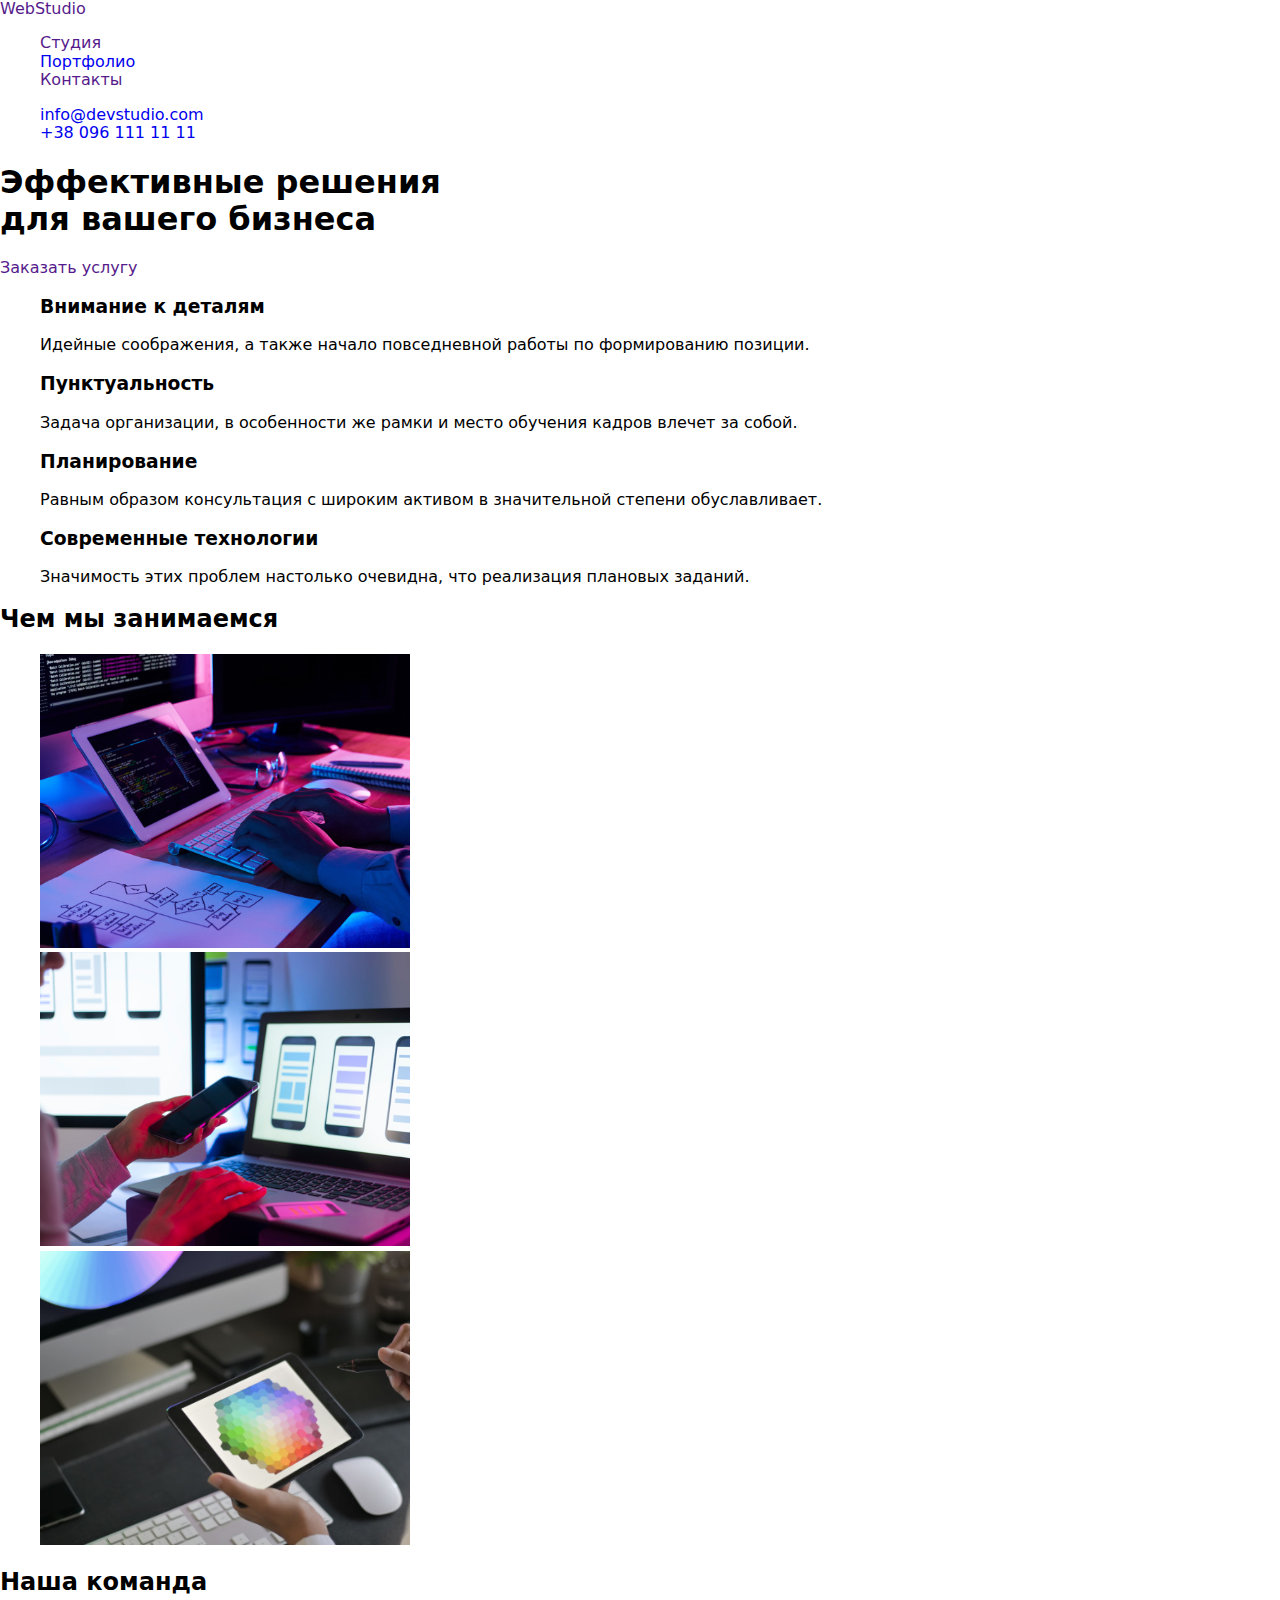
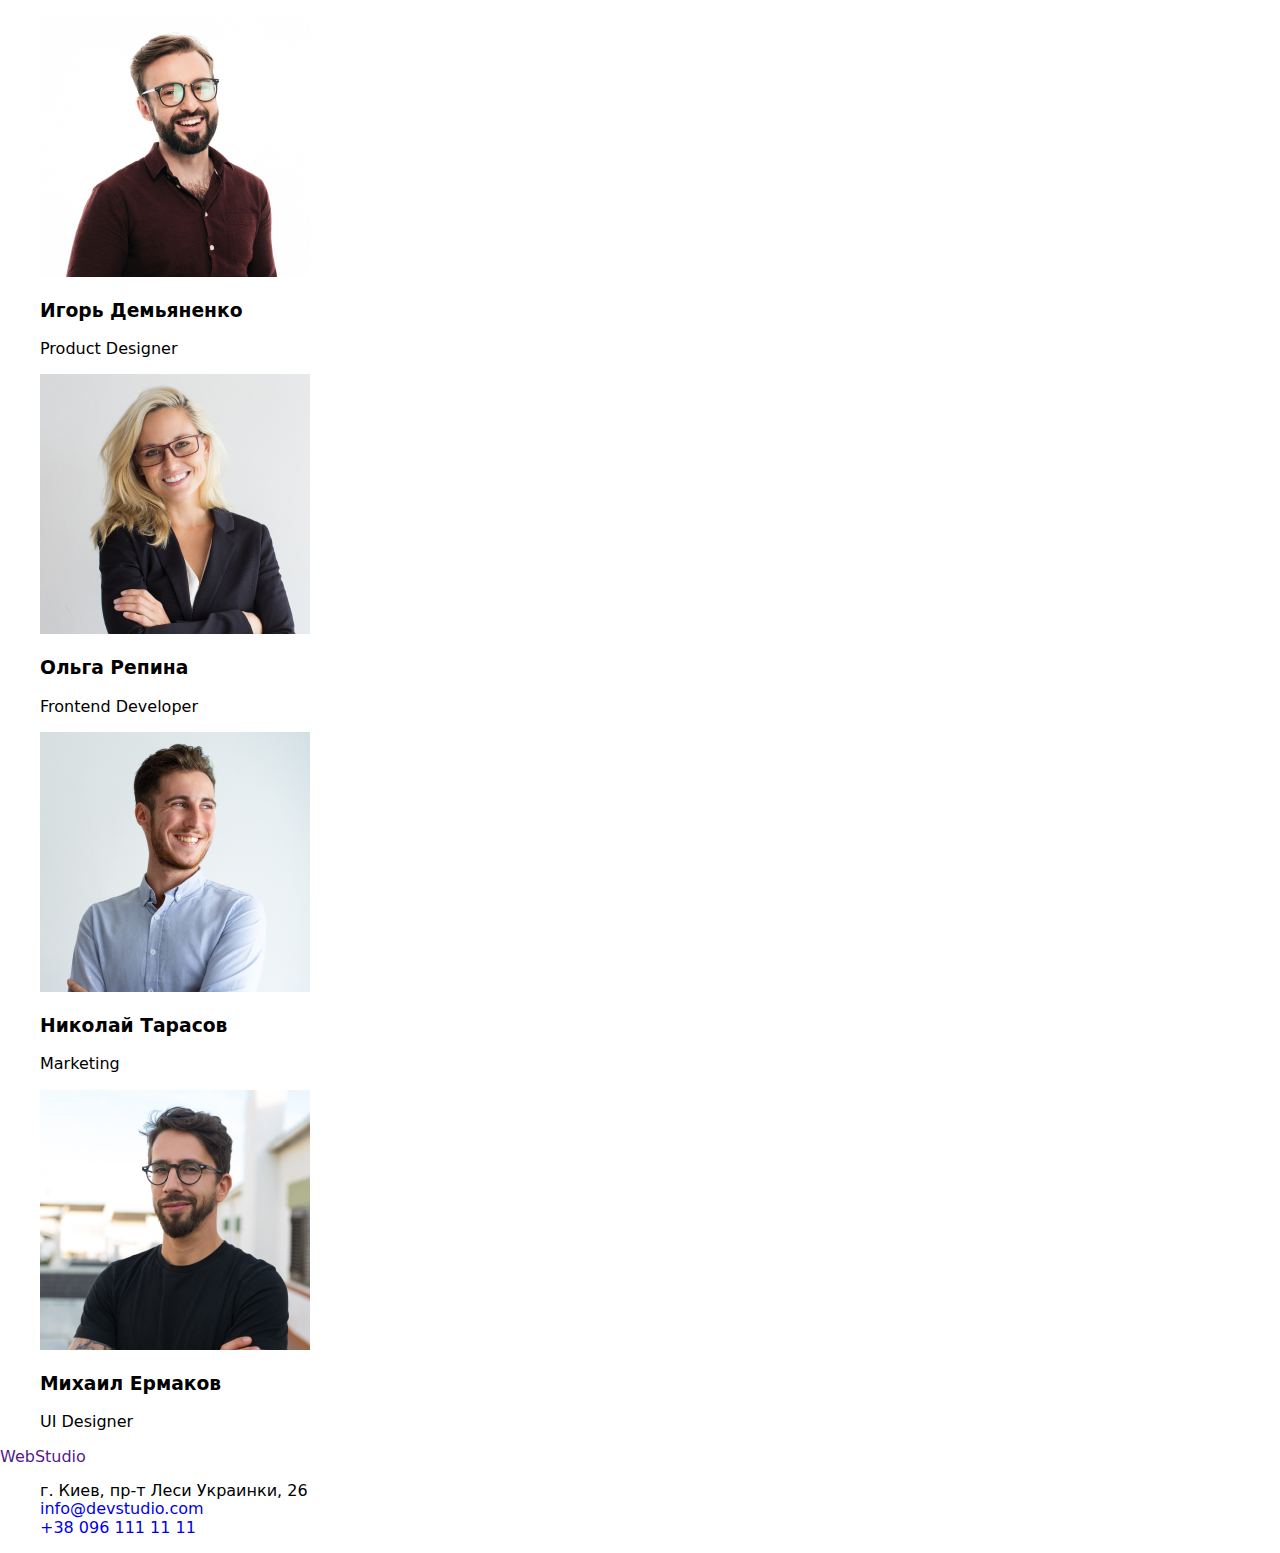
==== index.html @ 5a1761d9 "Create index.html" ====
<!DOCTYPE html>
<html lang="ru">

<head>
    <meta charset="UTF-8">
    <meta name="viewport" content="width=device-width, initial-scale=1.0">
    <title>Studio</title>
    <link rel="stylesheet" href="./CSS/modern-normalize.css">
    <link rel="stylesheet" href="./CSS/style.css">
</head>

<body>
    <header>
        <nav>
            <a href="">Web<span>Studio</span></a>
            <ul>
                <li>
                    <a href="">Студия</a>
                </li>
                <li>
                    <a href="./portfolio.html">Портфолио</a>
                </li>
                <li>
                    <a href="">Контакты</a>
                </li>
            </ul>
        </nav>
        <ul>
            <li>
                <a href="mailto:info@devstudio.com">info@devstudio.com</a>
            </li>
            <li>
                <a href="tel:+380961111111">+38 096 111 11 11</a>
            </li>
        </ul>
    </header>

    <main>
        <section>
            <h1>Эффективные решения <br> для вашего бизнеса</h1>
            <a href="">Заказать услугу</a>
        </section>
        <section>
            <ul>
                <li>
                    <h3>Внимание к деталям</h3>
                    <p>
                        Идейные соображения, а также начало повседневной работы по формированию позиции.
                    </p>
                </li>
                <li>
                    <h3>Пунктуальность</h3>
                    <p>
                        Задача организации, в особенности же рамки и место обучения кадров влечет за собой.
                    </p>
                </li>
                <li>
                    <h3>Планирование</h3>
                    <p>
                        Равным образом консультация с широким активом в значительной степени обуславливает.
                    </p>
                </li>
                <li>
                    <h3>Современные технологии</h3>
                    <p>
                        Значимость этих проблем настолько очевидна, что реализация плановых заданий.
                    </p>
                </li>
            </ul>
        </section>
        <section>
            <h2>Чем мы занимаемся</h2>
            <ul>
                <li>
                    <img src="./images/box1.svg" alt="img">
                </li>
                <li>
                    <img src="./images/box2.svg" alt="img">
                </li>
                <li>
                    <img src="./images/box3.svg" alt="img">
                </li>

            </ul>
        </section>
        <section>
            <h2>Наша команда</h2>
            <ul>
                <li>
                    <img src="./images/photo/img1.jpg" alt="фото">
                    <h3>Игорь Демьяненко</h3>
                    <p>Product Designer</p>
                </li>
                <li>
                    <img src="./images/photo/img2.jpg" alt="фото">
                    <h3>Ольга Репина</h3>
                    <p>Frontend Developer</p>
                </li>
                <li>
                    <img src="./images/photo/img3.jpg" alt="фото">
                    <h3>Николай Тарасов</h3>
                    <p>Marketing</p>
                </li>
                <li>
                    <img src="./images/photo/img4.jpg" alt="фото">
                    <h3>Михаил Ермаков</h3>
                    <p>UI Designer</p>
                </li>
            </ul>
        </section>

    </main>

    <footer>
        <a href="">Web<span>Studio</span></a>
        <address>
            <ul>
                <li> г. Киев, пр-т Леси Украинки, 26</li>
                <li> <a href="mailto:info@devstudio.com">info@devstudio.com</a></li>
                <li> <a href="tel:+380961111111">+38 096 111 11 11</a></li>
            </ul>
        </address>
    </footer>

</body>

</html>
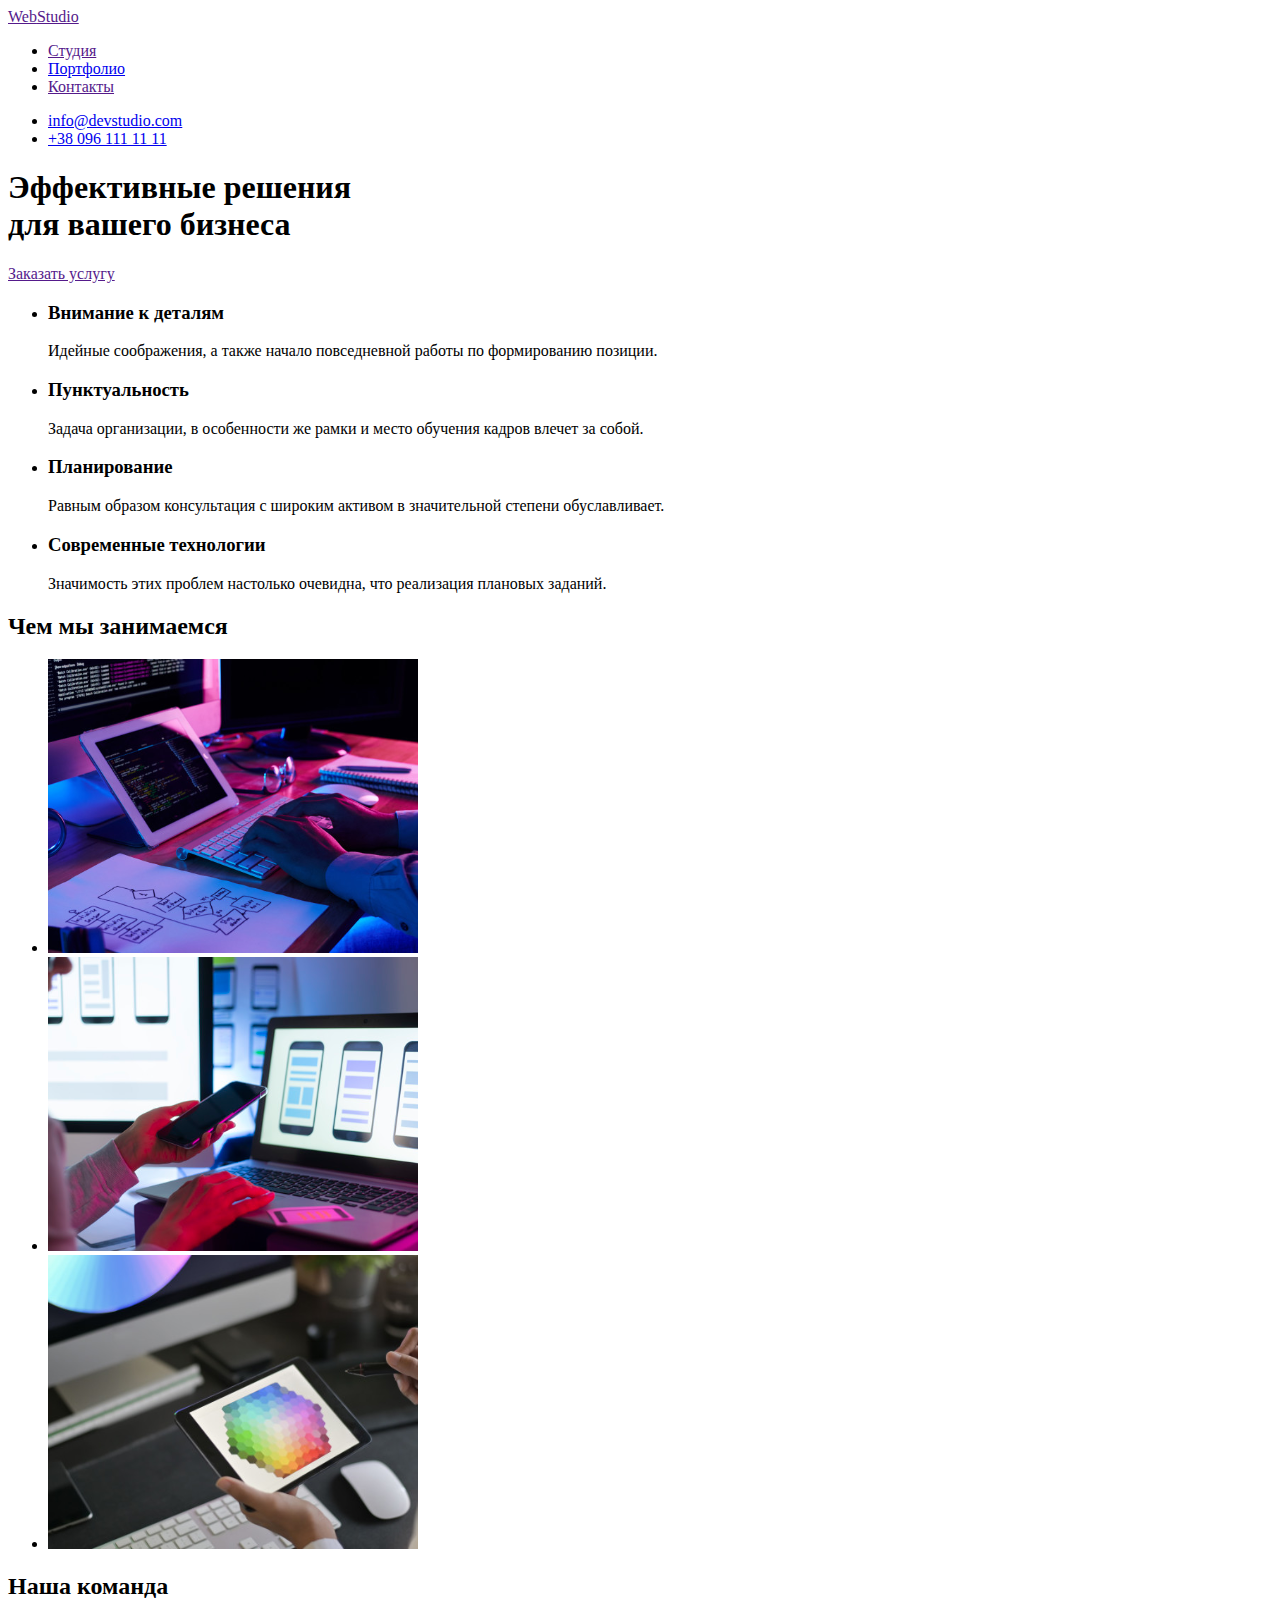
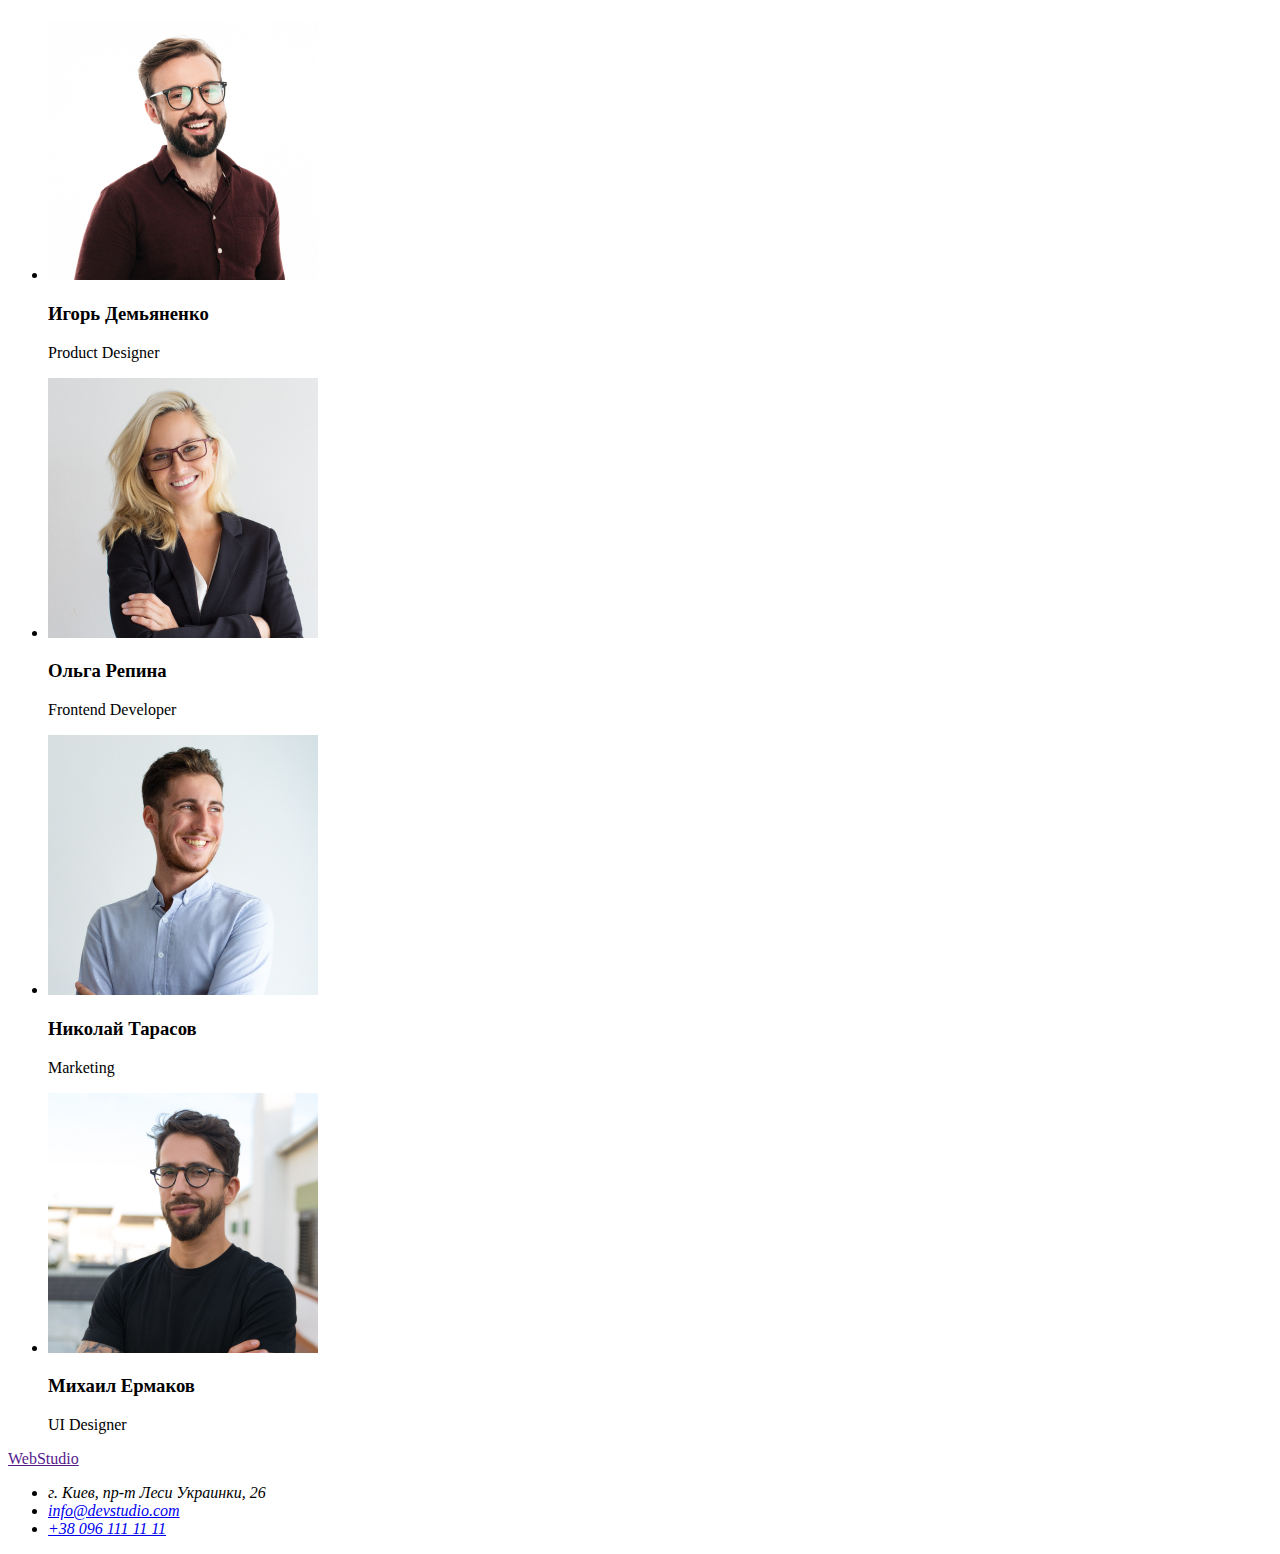
==== commit d287485f: "закончил дз 2" ====
--- a/index.html
+++ b/index.html
@@ -5,71 +5,74 @@
     <meta charset="UTF-8">
     <meta name="viewport" content="width=device-width, initial-scale=1.0">
     <title>Studio</title>
-    <link rel="stylesheet" href="./CSS/modern-normalize.css">
+    <link rel="preconnect" href="https://fonts.gstatic.com">
+    <link
+        href="https://fonts.googleapis.com/css2?family=Raleway:wght@700&family=Roboto:wght@400;500;700;900&display=swap"
+        rel="stylesheet">
     <link rel="stylesheet" href="./CSS/style.css">
 </head>
 
 <body>
-    <header>
+    <header class="header">
         <nav>
-            <a href="">Web<span>Studio</span></a>
+            <a class="logo" href="">Web<span class="logoblak">Studio</span></a>
             <ul>
                 <li>
-                    <a href="">Студия</a>
+                    <a class="studio" href="">Студия</a>
                 </li>
                 <li>
-                    <a href="./portfolio.html">Портфолио</a>
+                    <a class="portfolio" href="./portfolio.html">Портфолио</a>
                 </li>
                 <li>
-                    <a href="">Контакты</a>
+                    <a class="contacts" href="">Контакты</a>
                 </li>
             </ul>
         </nav>
         <ul>
             <li>
-                <a href="mailto:info@devstudio.com">info@devstudio.com</a>
+                <a class="mail" href="mailto:info@devstudio.com">info@devstudio.com</a>
             </li>
             <li>
-                <a href="tel:+380961111111">+38 096 111 11 11</a>
+                <a class="nomber" href="tel:+380961111111">+38 096 111 11 11</a>
             </li>
         </ul>
     </header>
 
     <main>
-        <section>
+        <section class="section">
             <h1>Эффективные решения <br> для вашего бизнеса</h1>
-            <a href="">Заказать услугу</a>
+            <a class="order" href="">Заказать услугу</a>
         </section>
         <section>
             <ul>
                 <li>
-                    <h3>Внимание к деталям</h3>
-                    <p>
+                    <h3 class="list">Внимание к деталям</h3>
+                    <p class="list-text">
                         Идейные соображения, а также начало повседневной работы по формированию позиции.
                     </p>
                 </li>
                 <li>
-                    <h3>Пунктуальность</h3>
-                    <p>
+                    <h3 class="list">Пунктуальность</h3>
+                    <p class="list-text">
                         Задача организации, в особенности же рамки и место обучения кадров влечет за собой.
                     </p>
                 </li>
                 <li>
-                    <h3>Планирование</h3>
-                    <p>
+                    <h3 class="list">Планирование</h3>
+                    <p class="list-text">
                         Равным образом консультация с широким активом в значительной степени обуславливает.
                     </p>
                 </li>
                 <li>
-                    <h3>Современные технологии</h3>
-                    <p>
+                    <h3 class="list">Современные технологии</h3>
+                    <p class="list-text">
                         Значимость этих проблем настолько очевидна, что реализация плановых заданий.
                     </p>
                 </li>
             </ul>
         </section>
         <section>
-            <h2>Чем мы занимаемся</h2>
+            <h2 class="bold">Чем мы занимаемся</h2>
             <ul>
                 <li>
                     <img src="./images/box1.svg" alt="img">
@@ -83,41 +86,42 @@
 
             </ul>
         </section>
-        <section>
-            <h2>Наша команда</h2>
+        <section class="staff">
+            <h2 class="bold">Наша команда</h2>
             <ul>
                 <li>
                     <img src="./images/photo/img1.jpg" alt="фото">
-                    <h3>Игорь Демьяненко</h3>
-                    <p>Product Designer</p>
+                    <h3 class="staff-people">Игорь Демьяненко</h3>
+                    <p class="profession">Product Designer</p>
                 </li>
                 <li>
                     <img src="./images/photo/img2.jpg" alt="фото">
-                    <h3>Ольга Репина</h3>
-                    <p>Frontend Developer</p>
+                    <h3 class="staff-people">Ольга Репина</h3>
+                    <p class="profession">Frontend Developer</p>
                 </li>
                 <li>
                     <img src="./images/photo/img3.jpg" alt="фото">
-                    <h3>Николай Тарасов</h3>
-                    <p>Marketing</p>
+                    <h3 class="staff-people">Николай Тарасов</h3>
+                    <p class="profession">Marketing</p>
                 </li>
                 <li>
                     <img src="./images/photo/img4.jpg" alt="фото">
-                    <h3>Михаил Ермаков</h3>
-                    <p>UI Designer</p>
+                    <h3 class="staff-people">Михаил Ермаков</h3>
+                    <p class="profession">UI Designer</p>
                 </li>
             </ul>
         </section>
 
     </main>
 
-    <footer>
-        <a href="">Web<span>Studio</span></a>
+    <footer class="footer">
+        <a class="logo" href="">Web<span class="logowhite">Studio</span></a>
         <address>
             <ul>
-                <li> г. Киев, пр-т Леси Украинки, 26</li>
-                <li> <a href="mailto:info@devstudio.com">info@devstudio.com</a></li>
-                <li> <a href="tel:+380961111111">+38 096 111 11 11</a></li>
+                <li class="address"> г. Киев, пр-т Леси Украинки, 26</li>
+                <li> <a class="mail-nomber" href="mailto:info@devstudio.com">info@devstudio.com</a>
+                </li>
+                <li> <a class="mail-nomber" href="tel:+380961111111">+38 096 111 11 11</a></li>
             </ul>
         </address>
     </footer>
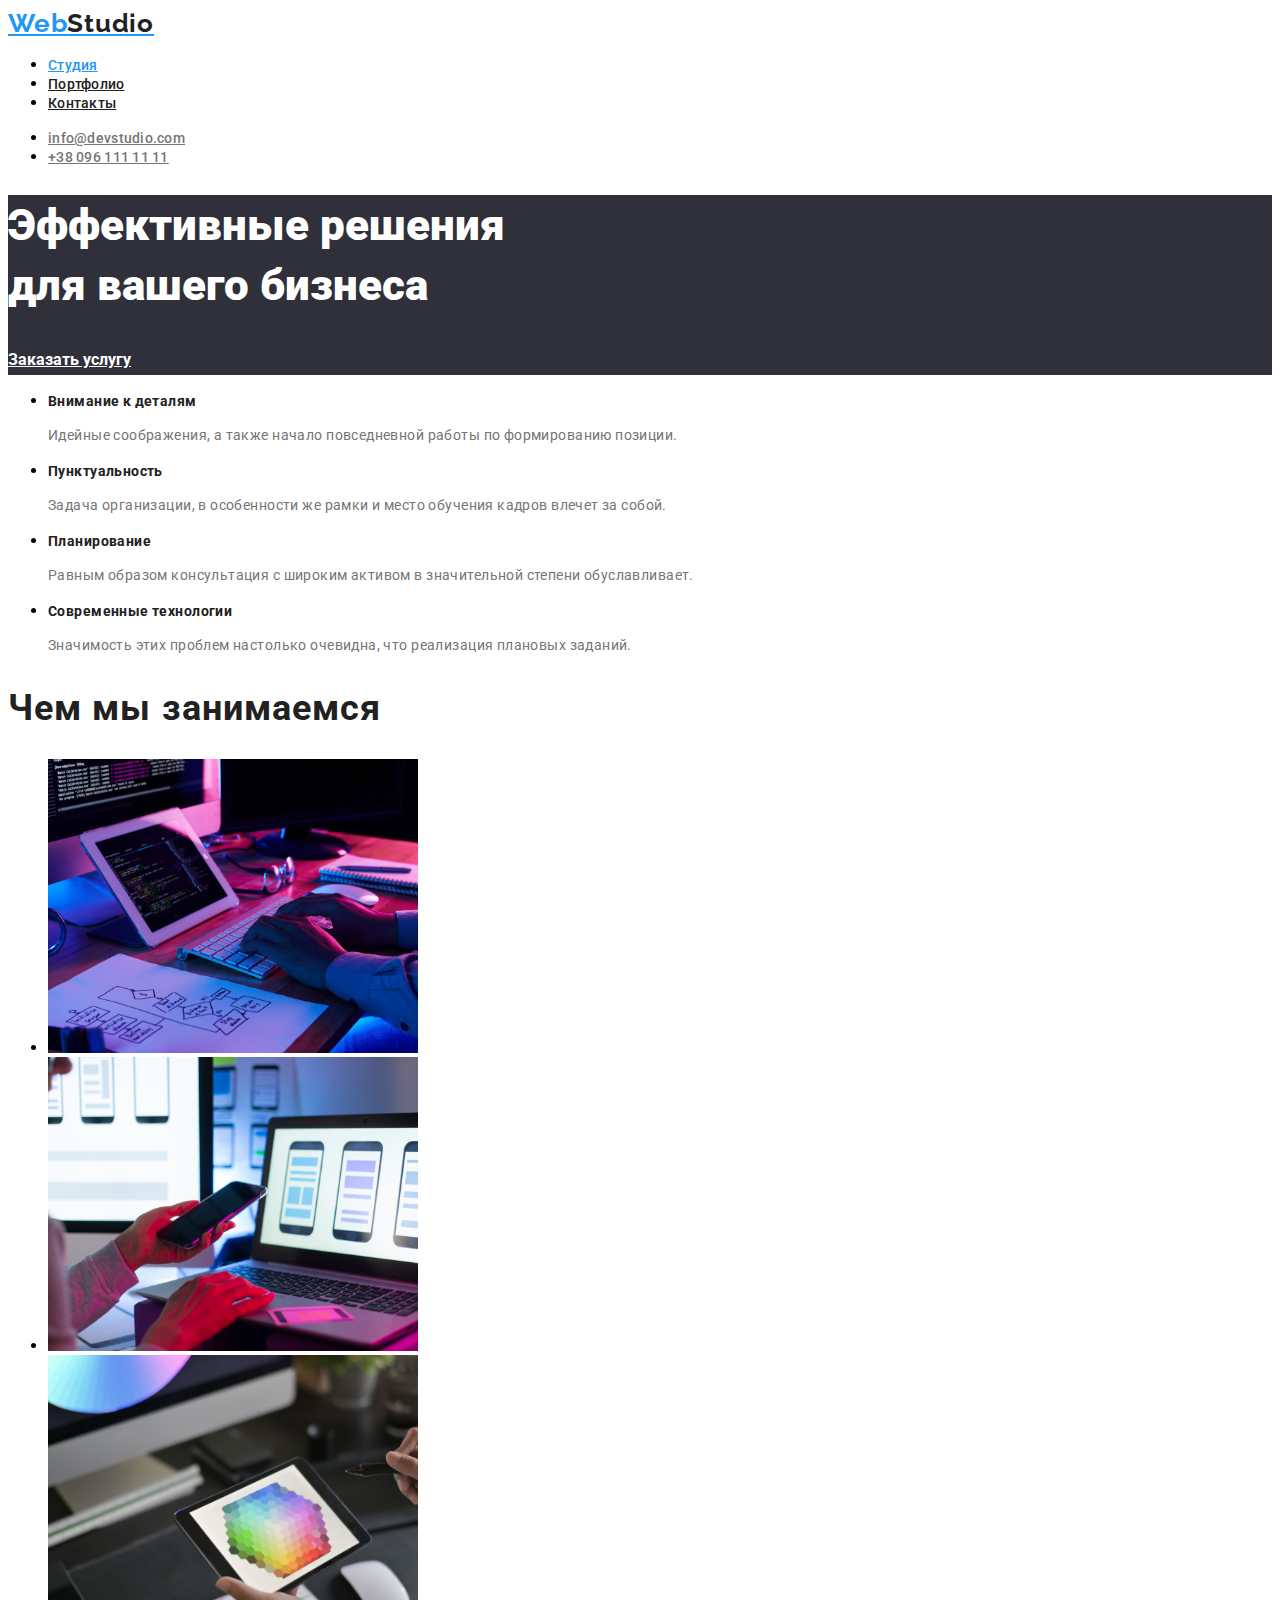
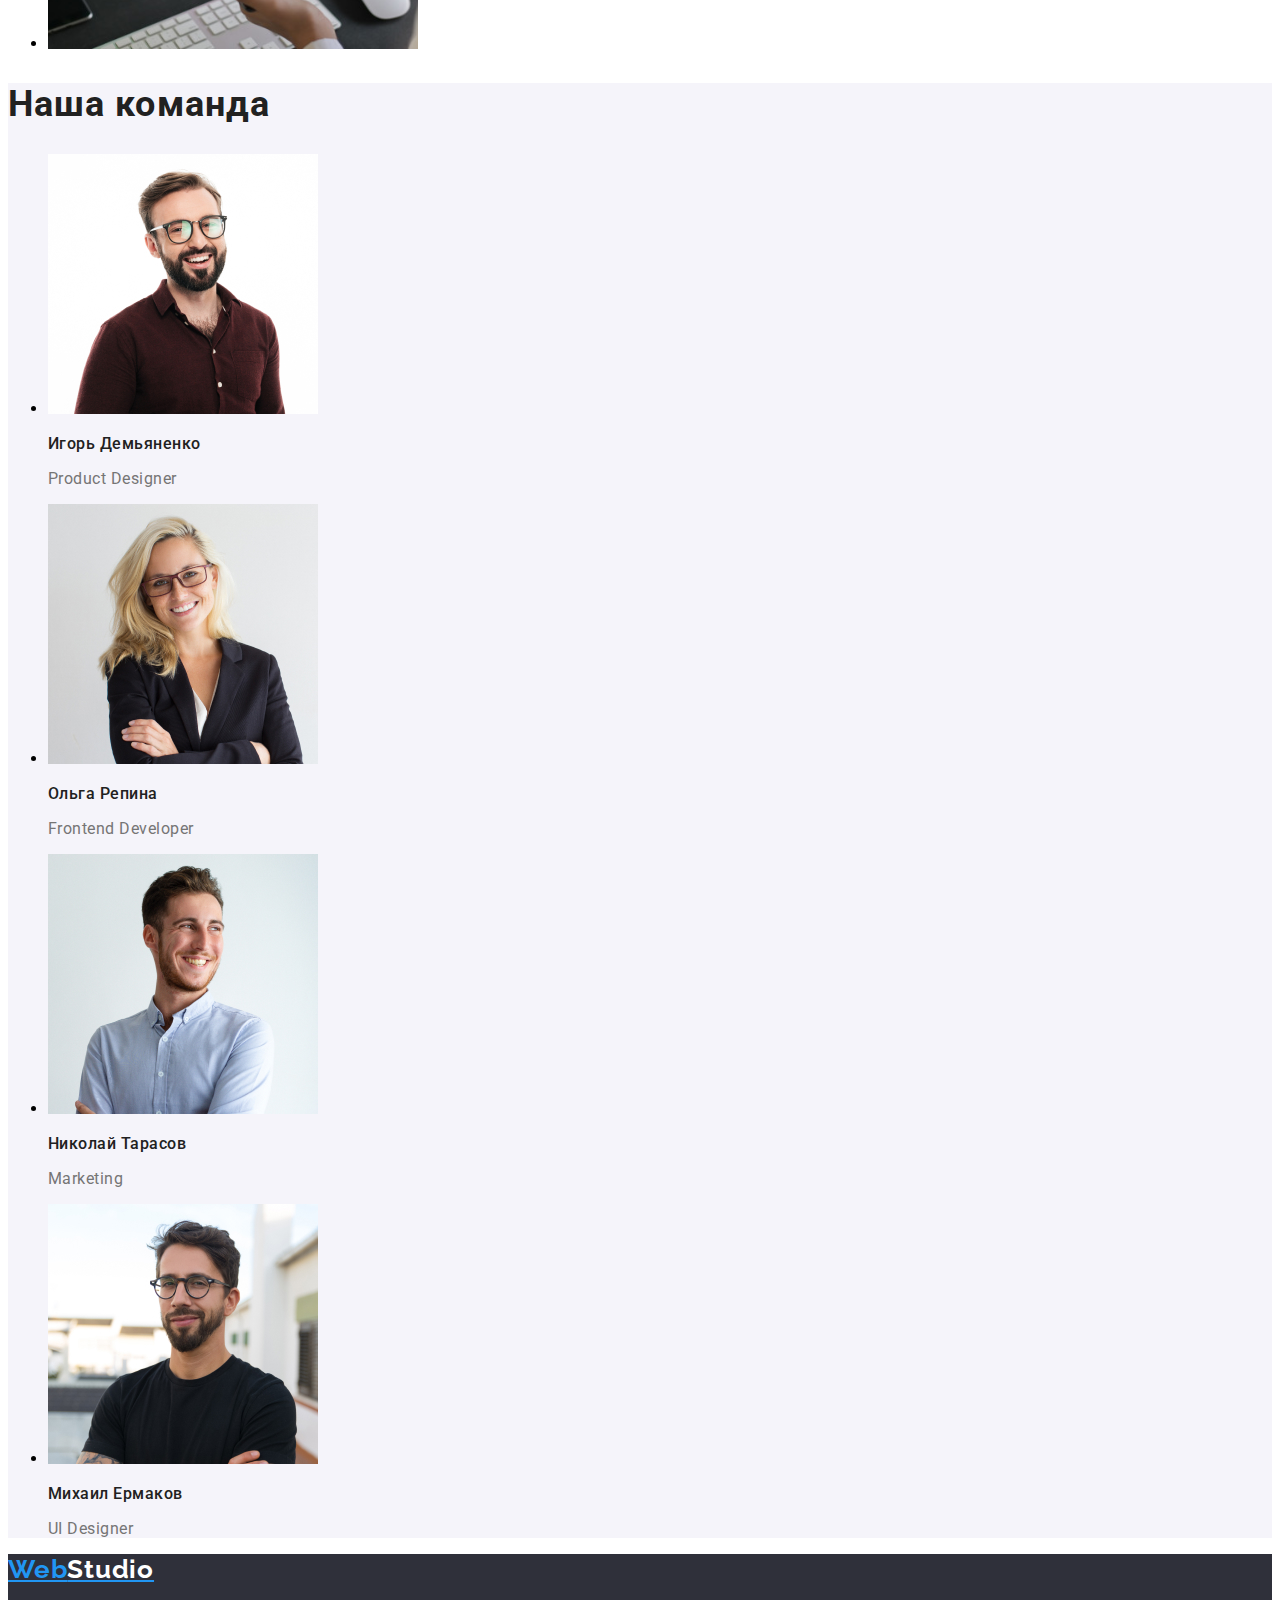
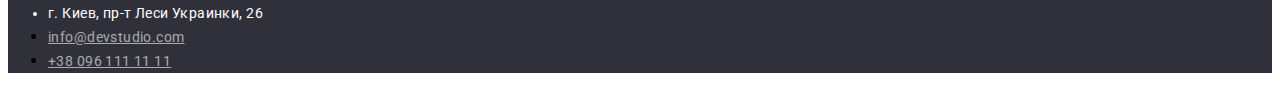
==== commit 017bf533: "правки к дз 2" ====
--- a/index.html
+++ b/index.html
@@ -16,34 +16,35 @@
     <header class="header">
         <nav>
             <a class="logo" href="">Web<span class="logoblak">Studio</span></a>
-            <ul>
+            <ul class="site-nav">
                 <li>
-                    <a class="studio" href="">Студия</a>
+                    <a class="link current" href="">Студия</a>
                 </li>
                 <li>
-                    <a class="portfolio" href="./portfolio.html">Портфолио</a>
+                    <a class="link" href="./portfolio.html">Портфолио</a>
                 </li>
                 <li>
-                    <a class="contacts" href="">Контакты</a>
+                    <a class="link" href="">Контакты</a>
                 </li>
             </ul>
         </nav>
         <ul>
             <li>
-                <a class="mail" href="mailto:info@devstudio.com">info@devstudio.com</a>
+                <a class="lin" href="mailto:info@devstudio.com">info@devstudio.com</a>
             </li>
             <li>
-                <a class="nomber" href="tel:+380961111111">+38 096 111 11 11</a>
+                <a class="lin" href="tel:+380961111111">+38 096 111 11 11</a>
             </li>
         </ul>
     </header>
 
     <main>
-        <section class="section">
-            <h1>Эффективные решения <br> для вашего бизнеса</h1>
+        <section class="section-background">
+            <h1 class="section">Эффективные решения <br> для вашего бизнеса</h1>
             <a class="order" href="">Заказать услугу</a>
         </section>
         <section>
+            <h2 class="visually-hidden">Наши преимущества</h2>
             <ul>
                 <li>
                     <h3 class="list">Внимание к деталям</h3>
--- a/CSS/style.css
+++ b/CSS/style.css
@@ -0,0 +1,207 @@
+
+:root {
+  --blu-text: #2196F3;
+  --blak-text: #212121;
+  --grey-text: #757575;
+  --white-text: #FFFFFF;
+  --text-color: rgba(255, 255, 255, 0.6);
+}
+
+body {
+  font-family: Roboto,sans-serif;
+}
+
+.header {
+  background-color: #FFFFFF;  
+}
+
+.logo {
+  color: var(--blu-text);
+  font-family: Raleway,sans-serif;
+  font-style: normal;
+  font-weight: bold;
+  font-size: 26px;
+  line-height: 31px;
+  letter-spacing: 0.03em;
+}
+
+.logoblak {
+  color: var(--blak-text);
+  font-style: normal;
+  font-weight: bold;
+  font-size: 26px;
+  line-height: 31px;
+  letter-spacing: 0.03em;
+}
+
+.site-nav .link.current{
+  color: var(--blu-text);
+} 
+
+.link {
+  color: var(--blak-text);
+  font-style: normal;
+  font-weight: 500;
+  font-size: 14px;
+  line-height: 16px;
+  letter-spacing: 0.02em;
+}
+
+.lin {
+  color: var(--grey-text);
+  font-style: normal;
+  font-weight: 500;
+  font-size: 14px;
+  line-height: 16px;
+  letter-spacing: 0.02em
+}
+
+.lin:hover{
+  color: var(--blu-text);  
+}
+
+.section-background {
+  background-color: #2F303A;
+}
+
+.section {
+  color: var(--white-text);
+  font-style: normal;
+  font-weight: 900;
+  font-size: 44px;
+  line-height: 60px;
+}
+
+.order {
+  color: var(--white-text);
+  font-style: normal;
+  font-weight: bold;
+  font-size: 16px;
+  line-height: 30px;
+}
+ 
+.list {
+  color: var(--blak-text);
+  font-style: normal;
+  font-weight: bold;
+  font-size: 14px;
+  line-height: 16px;
+  letter-spacing: 0.03em;
+}
+
+.list-text {
+  color: var(--grey-text);
+  font-style: normal;
+  font-weight: normal;
+  font-size: 14px;
+  line-height: 24px;
+  letter-spacing: 0.03em;
+}
+
+.bold {
+  color: var(--blak-text); 
+  font-style: normal;
+  font-weight: bold;
+  font-size: 36px;
+  line-height: 42px;
+  letter-spacing: 0.03em;
+}
+
+.staff {
+  background-color: #F5F4FA;
+}
+
+.staff-people {
+  color: var(--blak-text);
+  font-style: normal;
+  font-weight: 500;
+  font-size: 16px;
+  line-height: 19px;
+  letter-spacing: 0.03em;
+}
+
+.profession {
+  color: var(--grey-text);
+  font-style: normal;
+  font-weight: normal;
+  font-size: 16px;
+  line-height: 19px;
+  letter-spacing: 0.03em;
+}
+
+.footer {
+  background-color: #2F303A;
+}
+
+.logowhite {
+  color: var(--white-text);
+  font-style: normal;
+  font-weight: bold;
+  font-size: 26px;
+  line-height: 31px;
+  letter-spacing: 0.03em;
+}
+
+.address {
+  color: var(--white-text);
+  font-style: normal;
+  font-weight: normal;
+  font-size: 14px;
+  line-height: 24px;
+  letter-spacing: 0.03em;
+}
+
+.mail-nomber {
+  color: var(--text-color);
+  font-style: normal;
+  font-weight: normal;
+  font-size: 14px;
+  line-height: 24px;
+  letter-spacing: 0.03em;
+}
+
+.botton {
+  font-family: inherit;
+  color: var(--blak-text);
+  font-style: normal;
+  font-weight: 500;
+  font-size: 16px;
+  line-height: 26px;
+  letter-spacing: 0.03em;
+}
+
+.botton:hover {
+  color: var(--white-text); 
+}
+
+.product {
+  color: var(--blak-text);
+  font-style: normal;
+  font-weight: bold;
+  font-size: 18px;
+  line-height: 36px;
+  letter-spacing: 0.06em;
+}
+
+.product-name {
+  color: var(--grey-text);
+  font-style: normal;
+  font-weight: normal;
+  font-size: 16px;
+  line-height: 30px;
+  letter-spacing: 0.03em;
+}
+
+.visually-hidden {
+  position: absolute;
+  width: 1px;
+  height: 1px;
+  margin: -1px;
+  border: 0;
+  padding: 0;
+  
+  white-space: nowrap;
+  clip-path: inset(100%);
+  clip: rect(0 0 0 0);
+  overflow: hidden;
+}
